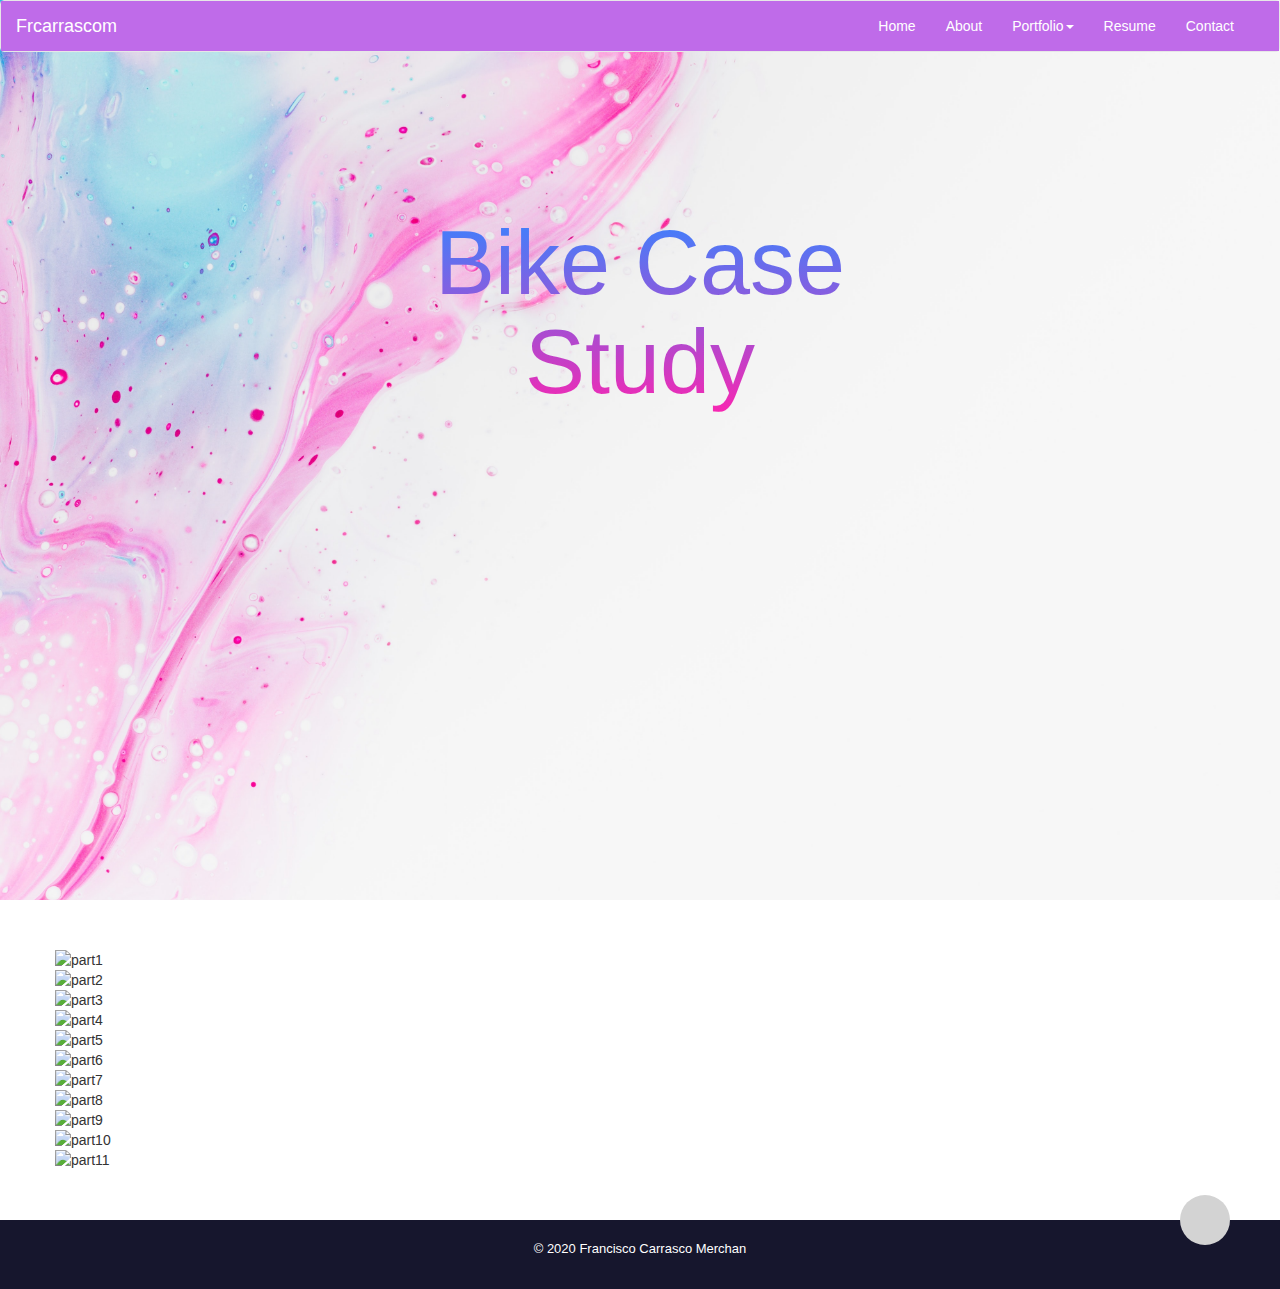
==== bike app html css/bike.html @ e1447832 "cambios" ====
<!DOCTYPE html>
<html lang="en">
<head>
    <meta charset="UTF-8">
    <meta name="viewport" content="width=device-width, initial-scale=1">
    <title>Frcarrascom</title>
    <link rel="stylesheet" href="https://unpkg.com/aos@next/dist/aos.css" />
    <link rel="stylesheet" href="https://use.fontawesome.com/releases/v5.7.2/css/all.css" integrity="sha384-fnmOCqbTlWIlj8LyTjo7mOUStjsKC4pOpQbqyi7RrhN7udi9RwhKkMHpvLbHG9Sr" crossorigin="anonymous">
    <link rel="stylesheet" href="/bike app html css/bike.css">
</head>
<body>
    <header>
        <script src="https://ajax.googleapis.com/ajax/libs/jquery/1.11.1/jquery.min.js"></script>
<script src="https://netdna.bootstrapcdn.com/bootstrap/3.0.0/js/bootstrap.min.js"></script>
<link href="https://maxcdn.bootstrapcdn.com/bootstrap/3.3.5/css/bootstrap.min.css" rel="stylesheet" />
<nav class="navbar navbar-default">
<div class="container-fluid">
    <!-- Brand and toggle get grouped for better mobile display -->
    <div class="navbar-header">
    <button type="button" class="navbar-toggle collapsed" data-toggle="collapse" data-target="#bs-example-navbar-collapse-1" aria-expanded="false"> <span class="sr-only">Toggle navigation</span>
        <span class="icon-bar barra"></span>
        <span class="icon-bar barra"></span>
        <span class="icon-bar barra"></span>

    </button> <a class="navbar-brand" href="/index.html">Frcarrascom</a>

    </div>
    <!-- Collect the nav links, forms, and other content for toggling -->
    <div class="collapse navbar-collapse topnav" id="bs-example-navbar-collapse-1">
    <ul class="nav navbar-nav">
        <li class="active"><a href="/index.html">Home <span class="sr-only">(current)</span></a>

        </li>
        <li class="active"><a href="/index.html">About<span class="sr-only">(current)</span></a>

        </li>
        <li class="dropdown"> 
            <a href="#" class="dropdown-toggle" data-toggle="dropdown" role="button" aria-haspopup="true" aria-expanded="false">Portfolio<span class="caret"></span></a>

        <ul class="dropdown-menu">
            <li><a href="/bike app html css/bike.html">Bike Case Study</a>

            </li>
            <li><a href="/whatsapp poll html css/poll.html">Poll Case Study</a>

            </li>

        </ul>
        </li>
        <li class="active"><a href="/index.html">Resume<span class="sr-only">(current)</span></a>

        </li>
        <li class="active"><a href="/index.html">Contact<span class="sr-only">(current)</span></a>

        </li>
    </ul>
    </div>
    <!-- /.navbar-collapse -->
</div>
<!-- /.container-fluid -->
</nav>
        <section class="landing">
            <div class="landing-text">
                <h1>Bike Case Study</h1>
            </div>
        </section>
</header>

    <section class="about" id="about">
        <div class="container">
            <div class="row">
                <img src="/images/bike app/bikes 1.png" alt="part1">
                <img src="/images/bike app/Bikes 2.png" alt="part2">
                <img src="/images/bike app/Bikes 3.png" alt="part3">
                <img src="/images/bike app/Bikes 4.png" alt="part4">
                <img src="/images/bike app/Bikes 5.png" alt="part5">
                <img src="/images/bike app/Bikes 6.png" alt="part6">
                <img src="/images/bike app/Bikes 7.png" alt="part7">
                <img src="/images/bike app/Bikes 8.png" alt="part8">
                <img src="/images/bike app/Bikes 9.png" alt="part9">
                <img src="/images/bike app/Bikes 10.png" alt="part10">
                <img src="/images/bike app/Bikes 11.png" alt="part11">
            </div>
        </div>
    </section>

    <footer class="copyright">
        <div class="up" id="up">
            <i class="fas fa-chevron-up"></i>
        </div>
        <p>&copy; 2020 Francisco Carrasco Merchan</p>
    </footer>


    <script src="https://ajax.googleapis.com/ajax/libs/jquery/3.3.1/jquery.min.js"></script>
    <script src="https://unpkg.com/aos@next/dist/aos.js"></script>
    <script src="main.js"></script>
</body>
</html>
---- bike app html css/bike.css ----
/*Start global*/
*{
    margin: 0;
    padding: 0;
    box-sizing: border-box;
    }

html{
    font-size: 10px;
    font-family: 'Segoe UI', 'Open Sans', 'sans-serif', 'Roboto';

}

a{
    text-decoration: none;
}

body{
    width: 100%;
    height: 100%;
    background: url(/images/background4.png) repeat center fixed;
    background-size: cover;
}

section{
    padding: 5rem;
}

p{
    font-size: 1.8rem;
    font-weight: 300;
}

img{
    width: 100%;
}


/*End global*/

/*Start reusable*/

.container{
    width: 90%;
    max-width: 120rem;
    height: 100%;
    margin: 0 auto;
    position: relative;
}

.section-heading{
    text-align: center;
    margin-bottom: 10rem;
}

h1{
    font-size: 5rem;
    background: -webkit-linear-gradient(#F727B2, #3883ff);
  -webkit-background-clip: text;
  -webkit-text-fill-color: transparent;
}

.section-heading h2{
    font-size: 5rem;
    text-transform: uppercase;
    font-weight: 500;
    position: relative;
    margin-bottom: 1rem;
    background: -webkit-linear-gradient(#F727B2, #3883ff);
  -webkit-background-clip: text;
  -webkit-text-fill-color: transparent;
}

.section-heading h6{
    font-size: 1.7rem;
    text-transform: uppercase;
    font-weight: 500;
    position: relative;
    margin-bottom: 1rem;
}

/*End reusable*/

/*Start header*/

.dropdown-menu > li {
    position: relative;
    -webkit-user-select: none;
    -moz-user-select: none;
    -ms-user-select: none;
    -o-user-select: none;
    user-select: none;
    cursor: pointer;
  }
  .dropdown-menu .sub-menu {
    left: 100%;
    position: absolute;
    top: 0;
    display: none;
    margin-top: -1px;
    border-top-left-radius: 0;
    border-bottom-left-radius: 0;
    border-left-color: #ccc;
    -webkit-box-shadow: 0 6px 12px rgba(0, 0, 0, .175);
    box-shadow: 0 6px 12px rgba(0, 0, 0, .175);
  }
  .right-caret:after,
  .left-caret:after {
    content: "";
    border-bottom: 5px solid transparent;
    border-top: 5px solid transparent;
    display: inline-block;
    height: 0;
    vertical-align: middle;
    width: 0;
    margin-left: 5px;
  }
  .right-caret:after {
    border-left: 5px solid #444;
  }
  .left-caret:after {
    border-right: 5px solid #444;
  }
  .navbar-default .navbar-nav .dropdown .drop-button {
    border: none;
    padding:0px;
    outline: none;
    border-radius: 0;
    
  }
  .navbar-nav li a{
    background-color: rgb(191, 107, 233) !important;
    color: white !important;
  }

  .navbar-nav li a:hover{
    color: #ECCBE6 !important;
  }

  .navbar-default .navbar-nav .dropdown .drop-button:focus,
  .navbar-default .navbar-nav .dropdown .drop-button:hover {
    border: none;
    outline: none;
    box-shadow: none;
  }

  

  .navbar-brand{
      color: white !important;
  }

  .navbar-brand:hover{
    color: #ECCBE6 !important;
}


/* End new header */


header{
    width: 100%;
    height: 100vh;
}

.topnav{
    float: right;
}


.landing-text{
    margin-top: 10%;
    width: 100%;
    height: 20rem;
    text-align: center;
    z-index: 1;
}

/* new topnav */

.landing-text h1{
    font-size: 9rem !important;
    font-family: 'Open-Sans', sans-serif;
    background: linear-gradient(to top, #F727B2, #3883ff);
    -webkit-background-clip: text;
    -webkit-text-fill-color: transparent;
    border: none;
}

.landing-text h6{
    font-size: 8rem;
    font-weight: 400;
    border: none;
}

nav{
    top:0px;
    position: static;
}


/*End header*/

/* Starts images layout */

.row{
    display: flex;
    flex-wrap: wrap;
}


/* END IMAGE LAYOUT */

/*Start footer*/
.copyright{
    width: 100%;
    text-align: center;
    background-color: #16162d;
    padding: 2rem 0;
    position: relative;
}

.up{
    position: absolute;
    height: 5rem;
    width: 5rem;
    background-color: lightgray;
    top: -2.5rem;
    right: 5rem;
    border-radius: 100%;
    display: flex;
    animation: pulse 2s infinite;
}

.up i{
    color: #16162d;
    font-size: 2rem;
    margin: auto;
}

.copyright p{
    font-size: 1.3rem;
    color: white;
}
/*End footer*/

/*Start animations*/
@-webkit-keyframes pulse{
    0%{
        box-shadow: 0 0 0 0 rgba(253, 87, 191, 0.99);
    }
    70%{
        box-shadow: 0 0 0 2rem rgba(253, 87, 191, 0);
    }
    100%{
        box-shadow: 0 0 0 0 rgba(253, 87, 191, 0);
    }
}
/*End animations*/

/*Start media queries*/

@media screen and (min-width: 1025px) {
    .container-fluid{
        background-color: rgb(191, 107, 233);
    }
    .navbar-default .navbar-nav .dropdown .drop-button {
        text-align: left;
      }

    .landing{
        position:absolute;
        left:50%;
        top:15%;
        transform: translate(-50%,-30%);
    }

    .nav-link{
        font-size: 2rem;
    }

    .about-heading h2{
        font-size: 4rem;
    }

    .section-heading h2{
        font-size: 3rem;
    }

    .about-details li{
        margin: 0 2rem;
    }

    .timeline .date::before{
        font-size: 1.5rem;
    }

    .landing-text h1{
        font-size: 6rem;
    }

    .landing-text h6{
        font-size: 4rem;
    }
    .dropdown-menu a{
        margin:0px;
        padding: 1rem !important;
    }
    .dropdown-menu{
        padding: 0 !important;
    }

    .landing-text{
        margin-top: 40%;
        margin-bottom: 20%;
    }
}

@media screen and (min-width: 769px) and (max-width: 1024px) {
    .container-fluid{
        background-color: rgb(191, 107, 233);
    }
    .navbar-default .navbar-nav .dropdown .drop-button {
        text-align: left;
      }

    .landing{
        position:absolute;
        left:50%;
        top:15%;
        transform: translate(-50%,-30%);
    }

    .nav-link{
        font-size: 2rem;
    }

    .about-heading h2{
        font-size: 4rem;
    }

    .section-heading h2{
        font-size: 3rem;
    }

    .about-details li{
        margin: 0 2rem;
    }

    .timeline .date::before{
        font-size: 1.5rem;
    }

    .landing-text h1{
        font-size: 6rem;
    }

    .landing-text h6{
        font-size: 4rem;
    }
    .dropdown-menu a{
        margin:0px;
        padding: 1rem !important;
    }
    .dropdown-menu{
        padding: 0 !important;
    }

    .landing-text{
        margin-top: 110%;
        margin-bottom: 20%;
    }

    #totop{
        top: 122rem;
        right: 3rem;
    }
  
}
@media screen and (max-width: 768px) and (min-width: 601px) {
    .navbar-default .navbar-nav .dropdown .drop-button {
        text-align: left;
      }
      
    li{
        margin: 1rem 0;
    }
    
    .nav-link{
        font-size: 2rem;
    }

    .about-heading h2{
        font-size: 4rem;
    }

    .section-heading h2{
        font-size: 3rem;
    }

    .about-details li{
        margin: 0 2rem;
    }

    .timeline .date::before{
        font-size: 1.5rem;
    }

    .landing{
        position:absolute;
        left:50%;
        top:25%;
        transform: translate(-50%,-10%);
    }

    .landing-text h1{
        font-size: 6rem;
    }

    .landing-text h6{
        font-size: 4rem;
    }

    .barra{
        background-color: white !important;
    }

    .navbar-nav a{
        background-color: rgb(191, 107, 233) !important;
        color: white !important;
    }

    a.navbar-brand{
        color: rgb(191, 107, 233) !important;
        font-weight: 600;
    }

    .dropdown-menu{
        padding: 0 !important;
    }
    
    .dropdown-menu a{
        margin:0px;
        padding: 1rem !important;
    }
    
    .navbar-default{
        background-color: rgba(0, 0, 0, 0) !important;
        border: none !important;
    }
    
    #totop{
        top: 85rem;
        right: 3rem;
    }

}

@media screen and (max-width: 600px){
    
    .navbar-default{
        background-color: rgba(0, 0, 0, 0) !important;
        border: none !important;
    }

    .about .container{
        flex-direction: column;
        align-content: center;
        text-align: center;
    }

    .landing{
        position:absolute;
        left:50%;
        top:35%;
        transform: translate(-50%,-10%);
    }

    .landing-text h1{
        font-size: 4rem !important;
    }

    .landing-text h6{
        font-size: 2rem;
    }

    .profile-img{
        width: 100%;
        display: block;
        margin: 0 auto;
    }

    .portfolio-item{
        flex-direction: column;
    }

    .portfolio-description{
        margin: 0;
    }

    .timeline p{
        font-size: 1.6rem;
    }

    .timeline .date::before{
        font-size: 1.4rem;
        padding-left: 85px;
        z-index: 50;
    }

    .timeline h2{
        font-size: 2rem;
    }
    
    .cta{
        padding-bottom: 1.5rem;
    }

    .barra{
        background-color: white !important;
    }

    .navbar-nav a{
        background-color: rgb(191, 107, 233) !important;
        color: white !important;
    }

    a.navbar-brand{
        color: rgb(191, 107, 233) !important;
        font-weight: 600;
    }

    .dropdown-menu{
        padding: 0 !important;
    }

    .collapsed{
        background-color: rgb(191, 107, 233) !important;
    }
    
    .dropdown-menu a{
        background-color: rgb(92, 37, 119) !important;
    }
    .topnav{
        background-color: rgb(191, 107, 233) !important;
    }

    .contact-info h3{
        font-size: 1.5rem;
    }

    .contact-info h4{
        font-size: 1.5rem;
    }

    #totop{
        top: 62rem;
        right: 3rem;
    }
}
/*End media queries*/
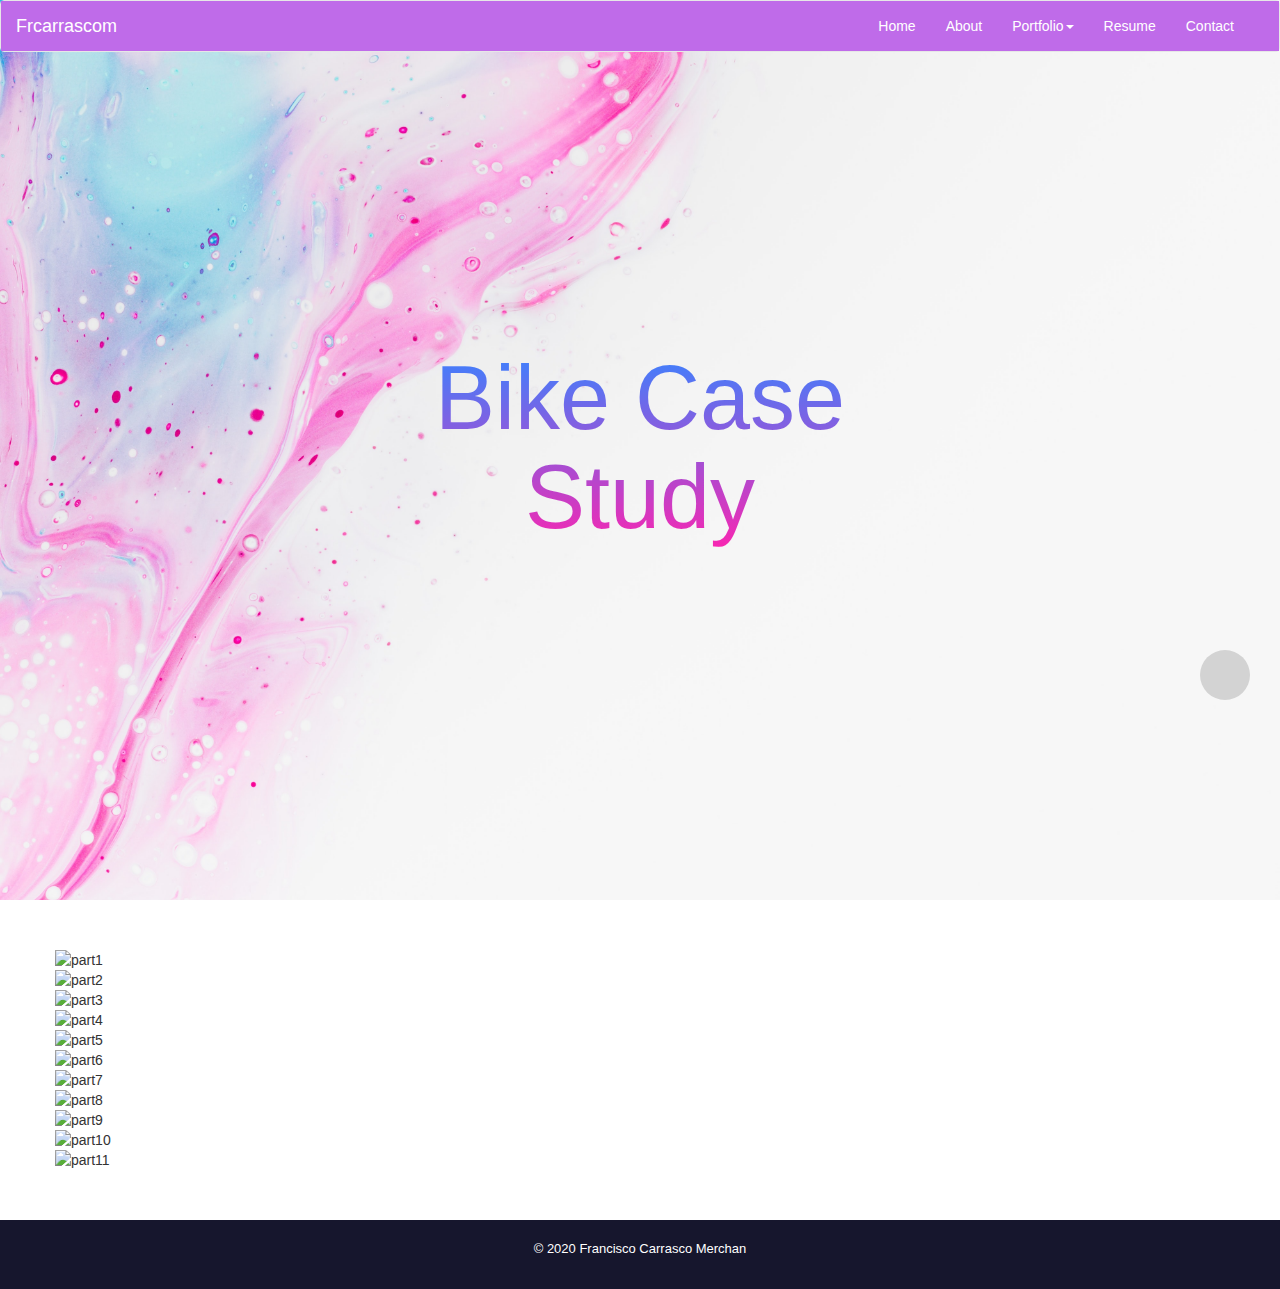
==== commit ce094bbb: "cambios secundarios" ====
--- a/bike app html css/bike.html
+++ b/bike app html css/bike.html
@@ -85,15 +85,15 @@
     </section>
 
     <footer class="copyright">
-        <div class="up" id="up">
+        <button id="totop">
             <i class="fas fa-chevron-up"></i>
-        </div>
+        </button>
         <p>&copy; 2020 Francisco Carrasco Merchan</p>
-    </footer>
+        </footer>
 
 
     <script src="https://ajax.googleapis.com/ajax/libs/jquery/3.3.1/jquery.min.js"></script>
     <script src="https://unpkg.com/aos@next/dist/aos.js"></script>
-    <script src="main.js"></script>
+    <script src="bike.js"></script>
 </body>
 </html>--- a/bike app html css/bike.css
+++ b/bike app html css/bike.css
@@ -242,6 +242,25 @@
     font-size: 1.3rem;
     color: white;
 }
+
+#totop{
+    position: fixed;
+    height: 5rem;
+    width: 5rem;
+    background-color: lightgray;
+    top: 65rem;
+    right: 3rem;
+    border-radius: 50%;
+    border: none;
+    animation: pulse 2s infinite;
+    cursor: pointer;
+    outline: none;
+}
+
+#totop:active{
+    background-color: #F727B2;
+}
+
 /*End footer*/
 
 /*Start animations*/
@@ -271,7 +290,7 @@
     .landing{
         position:absolute;
         left:50%;
-        top:15%;
+        top:30%;
         transform: translate(-50%,-30%);
     }
 
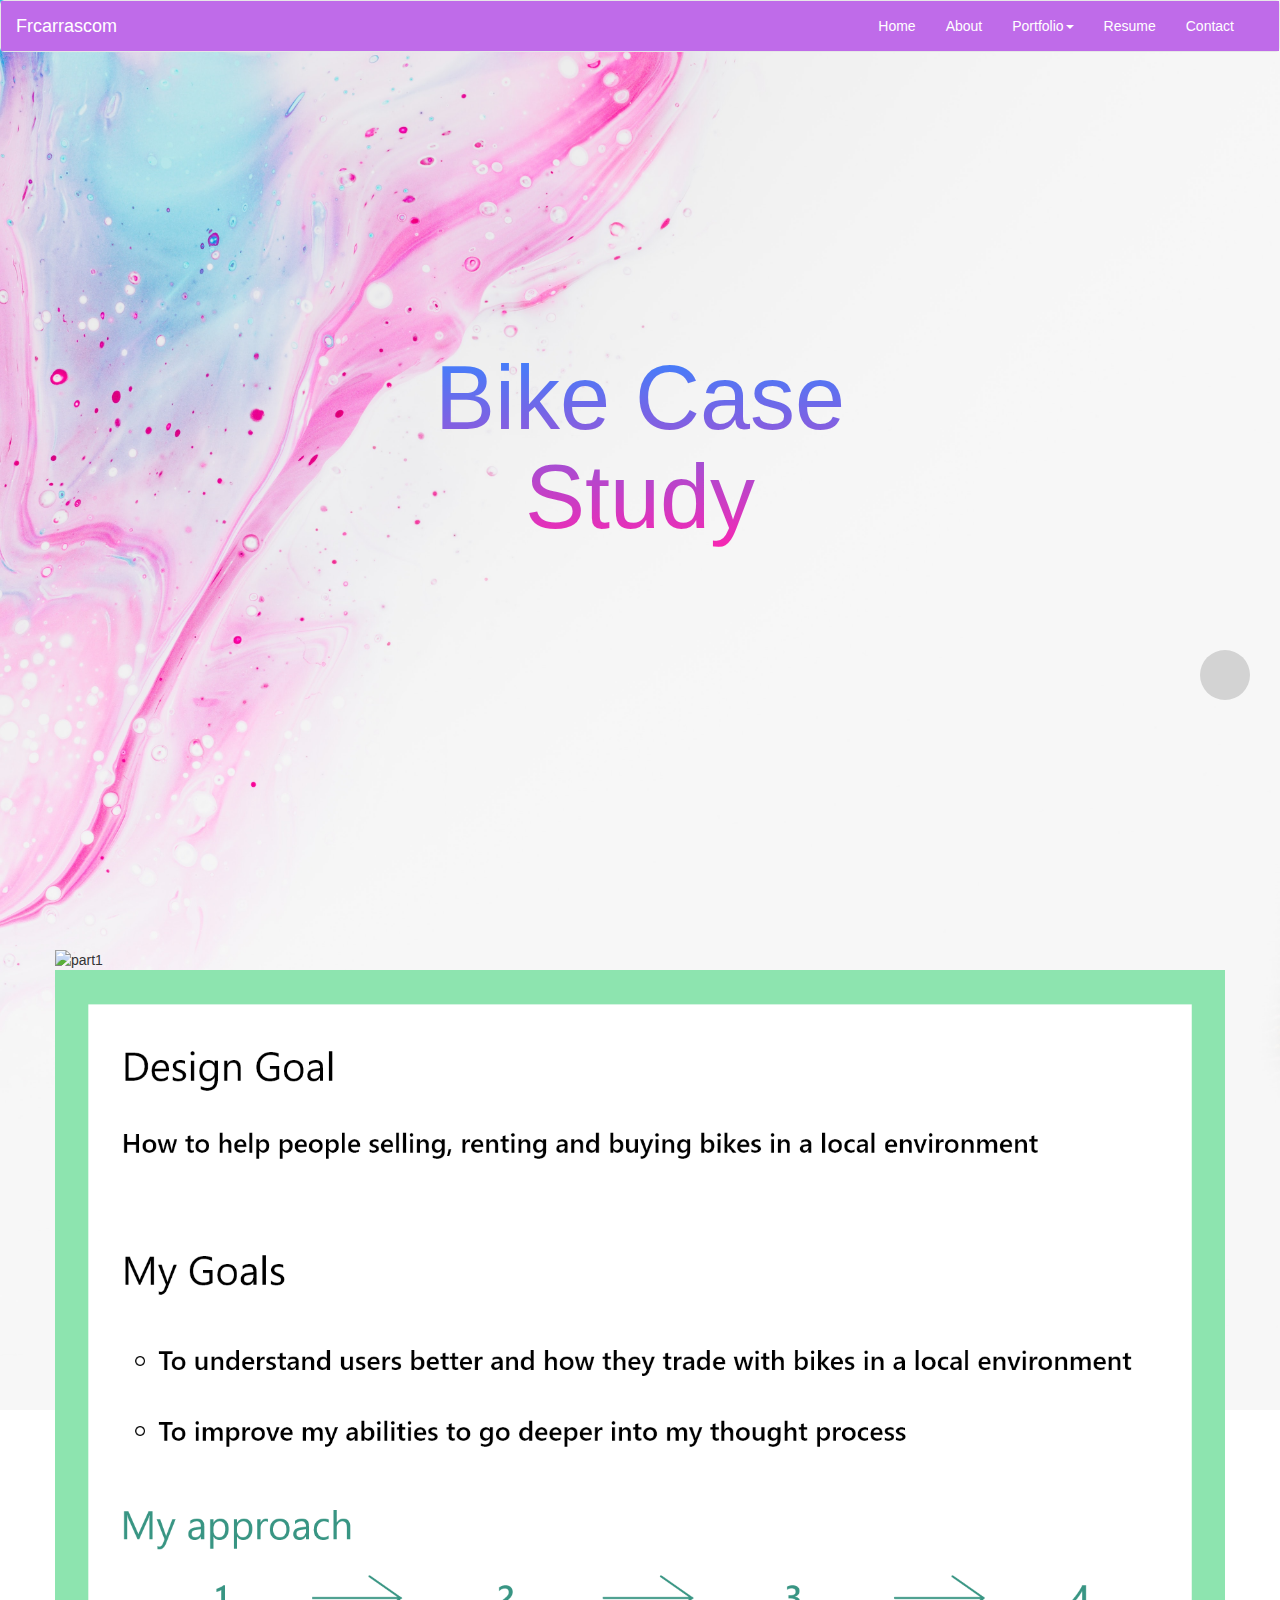
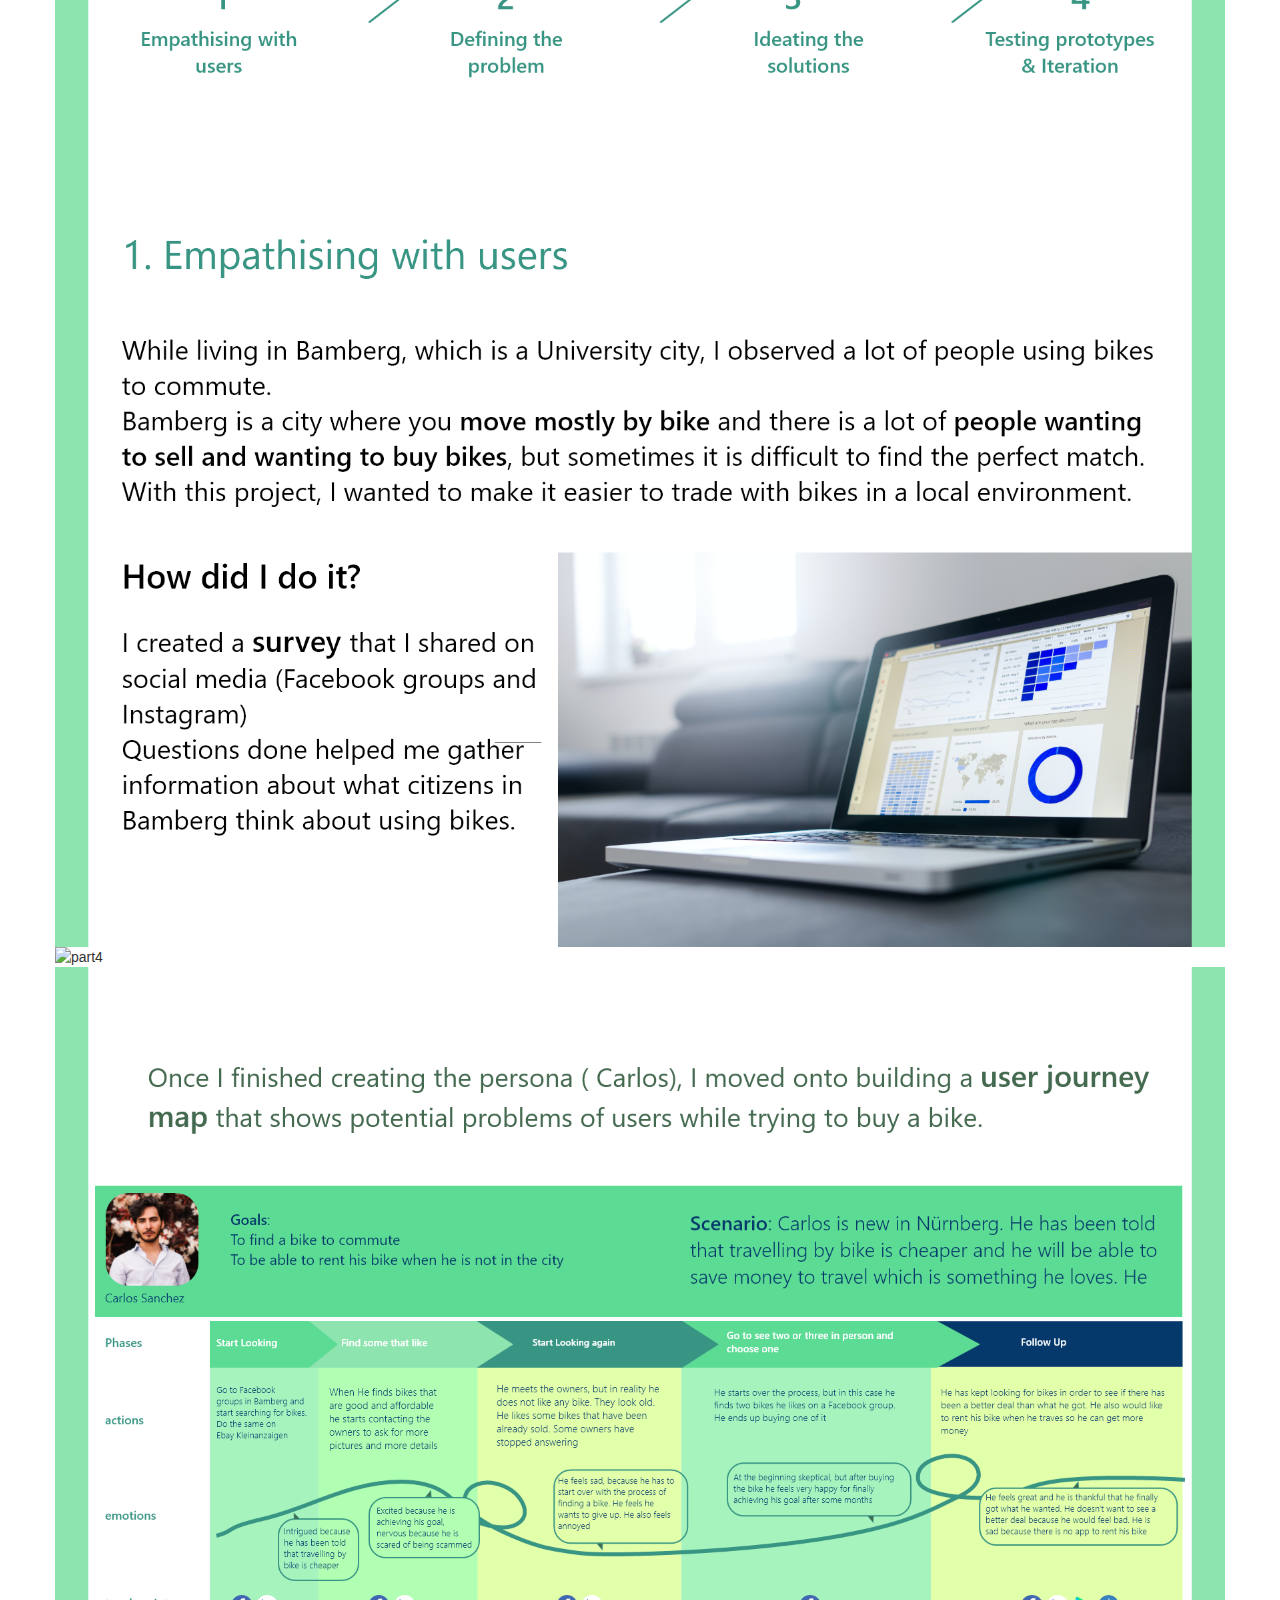
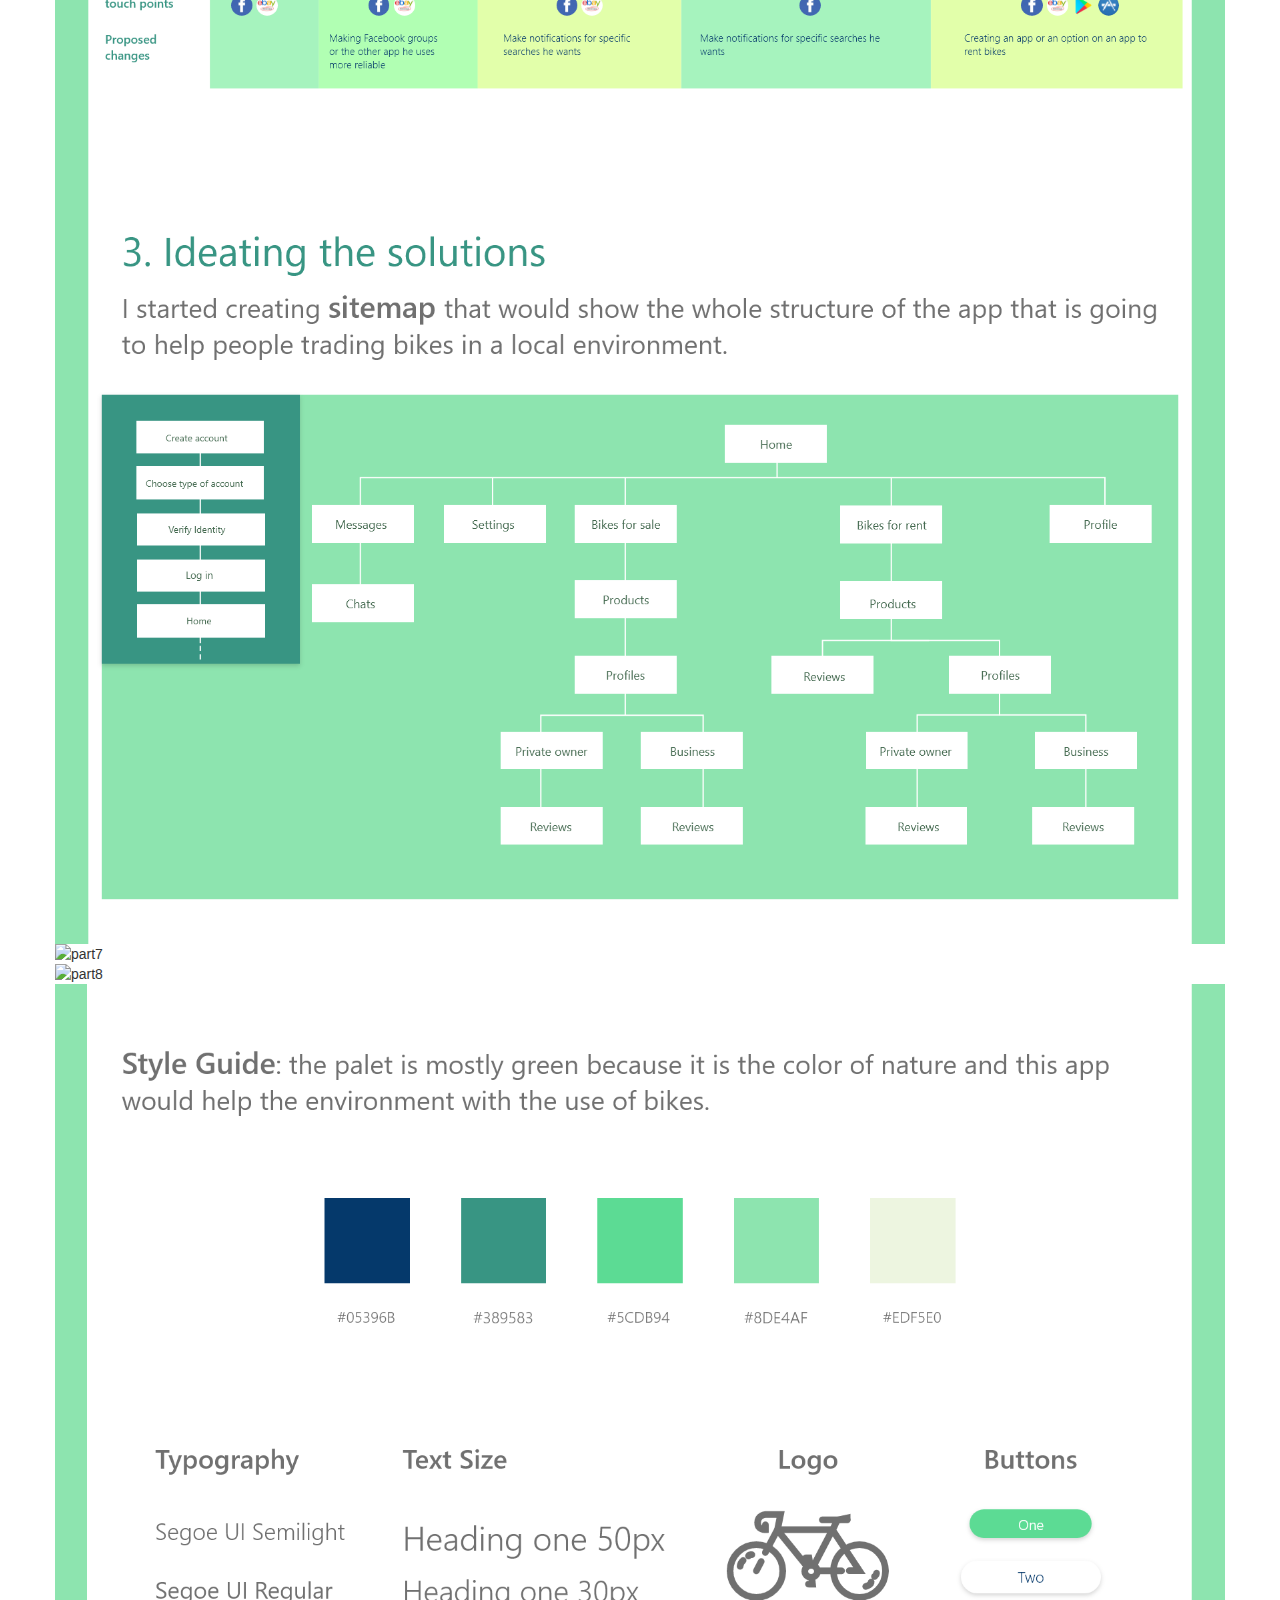
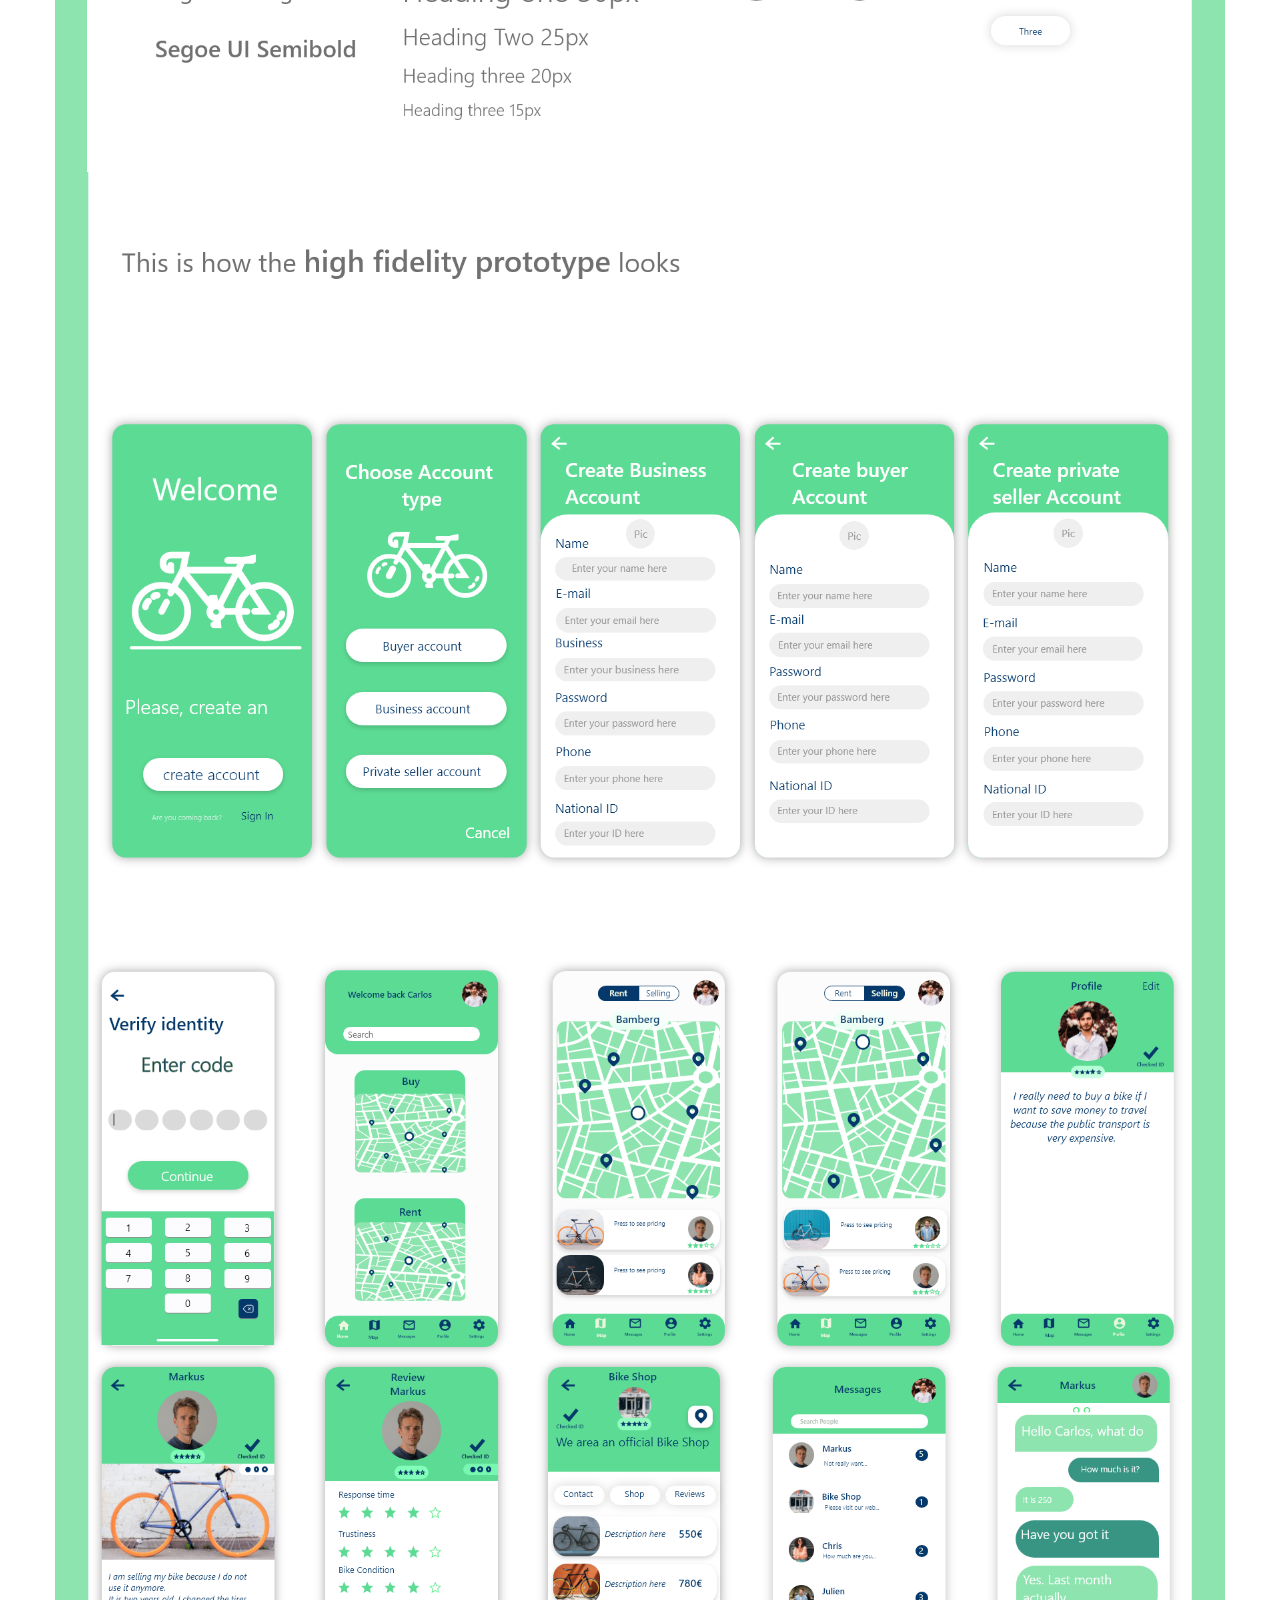
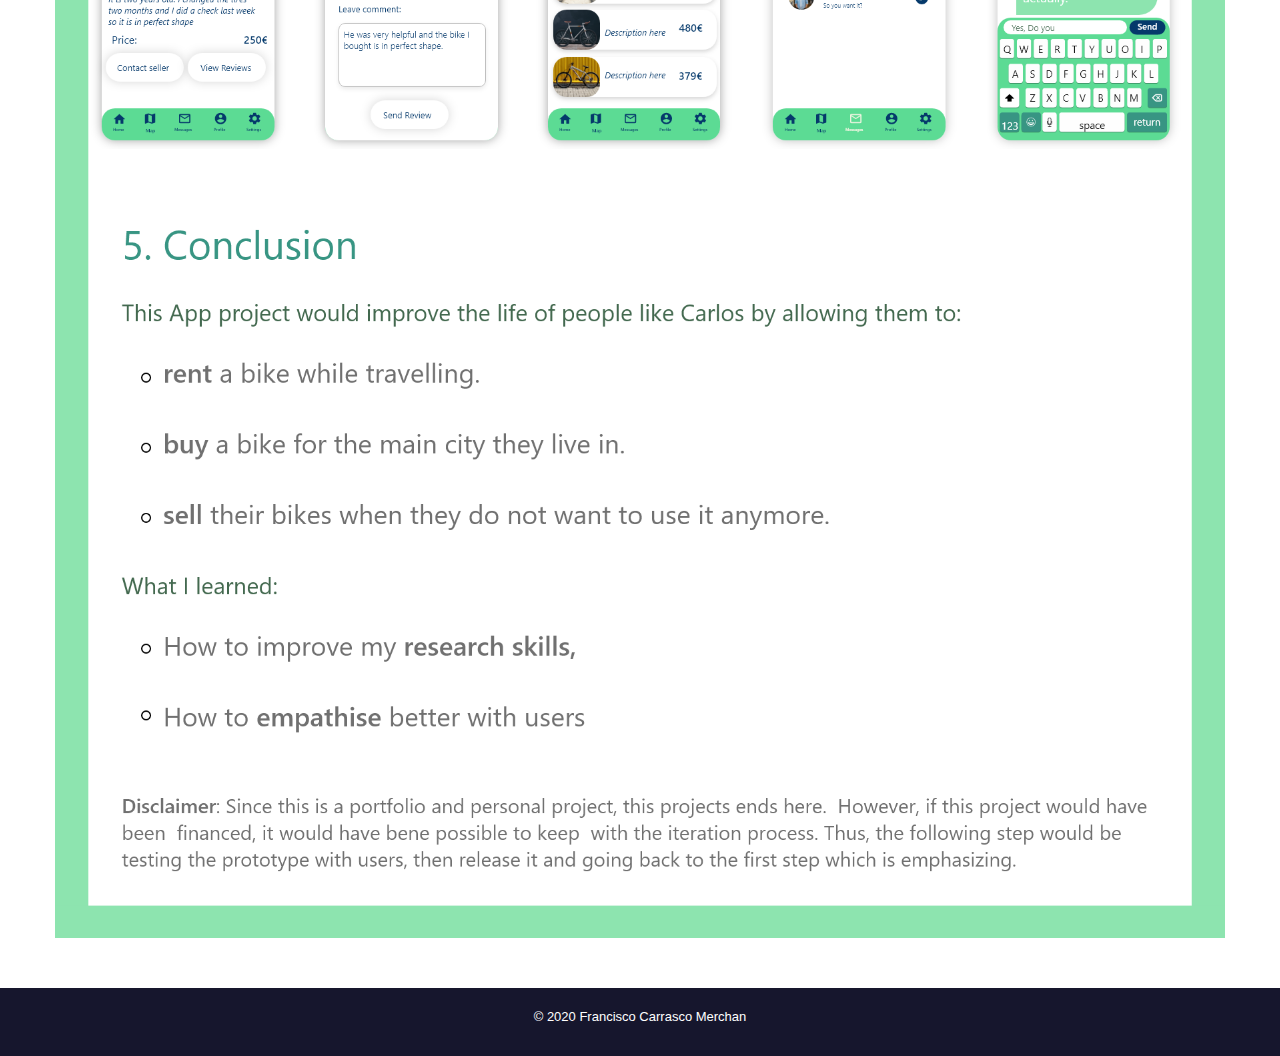
==== commit 186aee1c: "bike app" ====
--- a/bike app html css/bike.html
+++ b/bike app html css/bike.html
@@ -80,6 +80,7 @@
                 <img src="/images/bike app/Bikes 9.png" alt="part9">
                 <img src="/images/bike app/Bikes 10.png" alt="part10">
                 <img src="/images/bike app/Bikes 11.png" alt="part11">
+                <img src="/images/bike app/Bikes 12.png" alt="part12">
             </div>
         </div>
     </section>
--- a/bike app html css/bike.css
+++ b/bike app html css/bike.css
@@ -18,9 +18,13 @@
 body{
     width: 100%;
     height: 100%;
-    background: url(/images/background4.png) repeat center fixed;
+    background: url(/images/background4.png);
+    background-position: center;
+    background-repeat: no-repeat;
+    background-attachment: fixed;
     background-size: cover;
 }
+
 
 section{
     padding: 5rem;
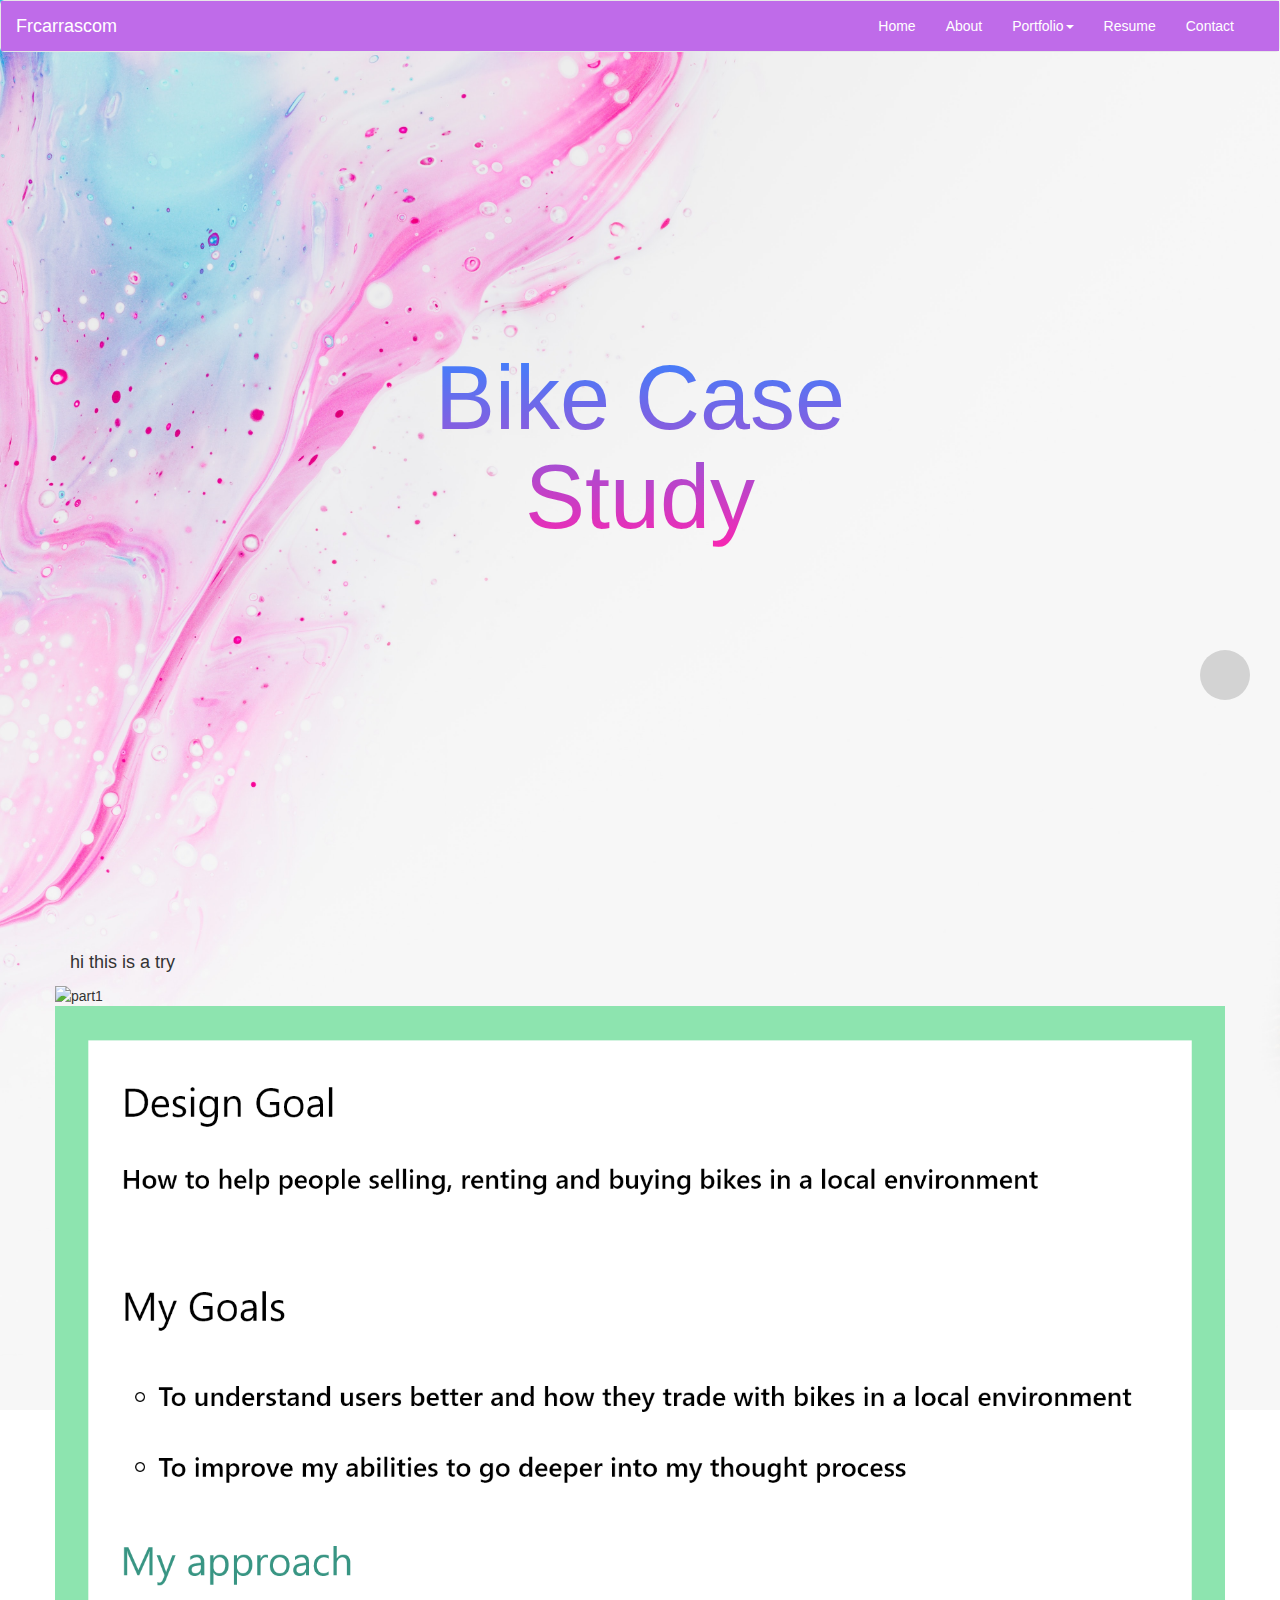
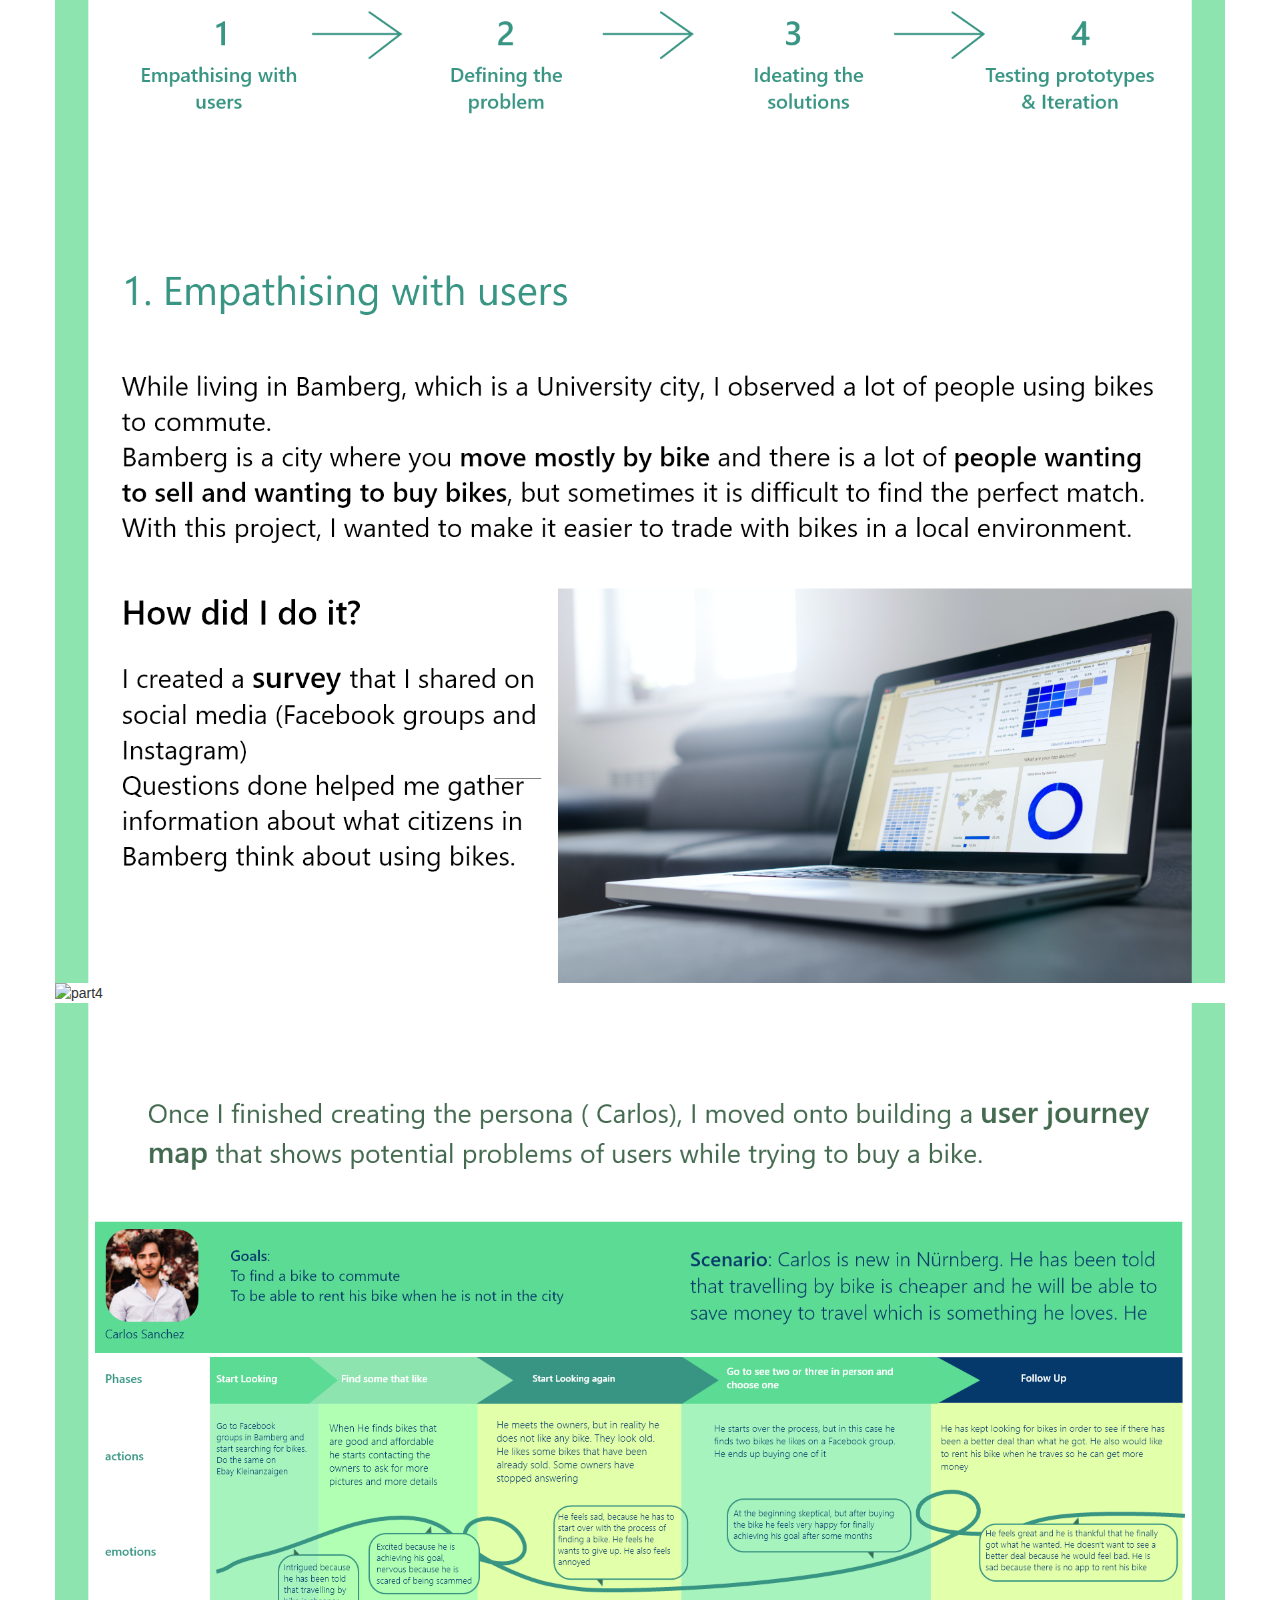
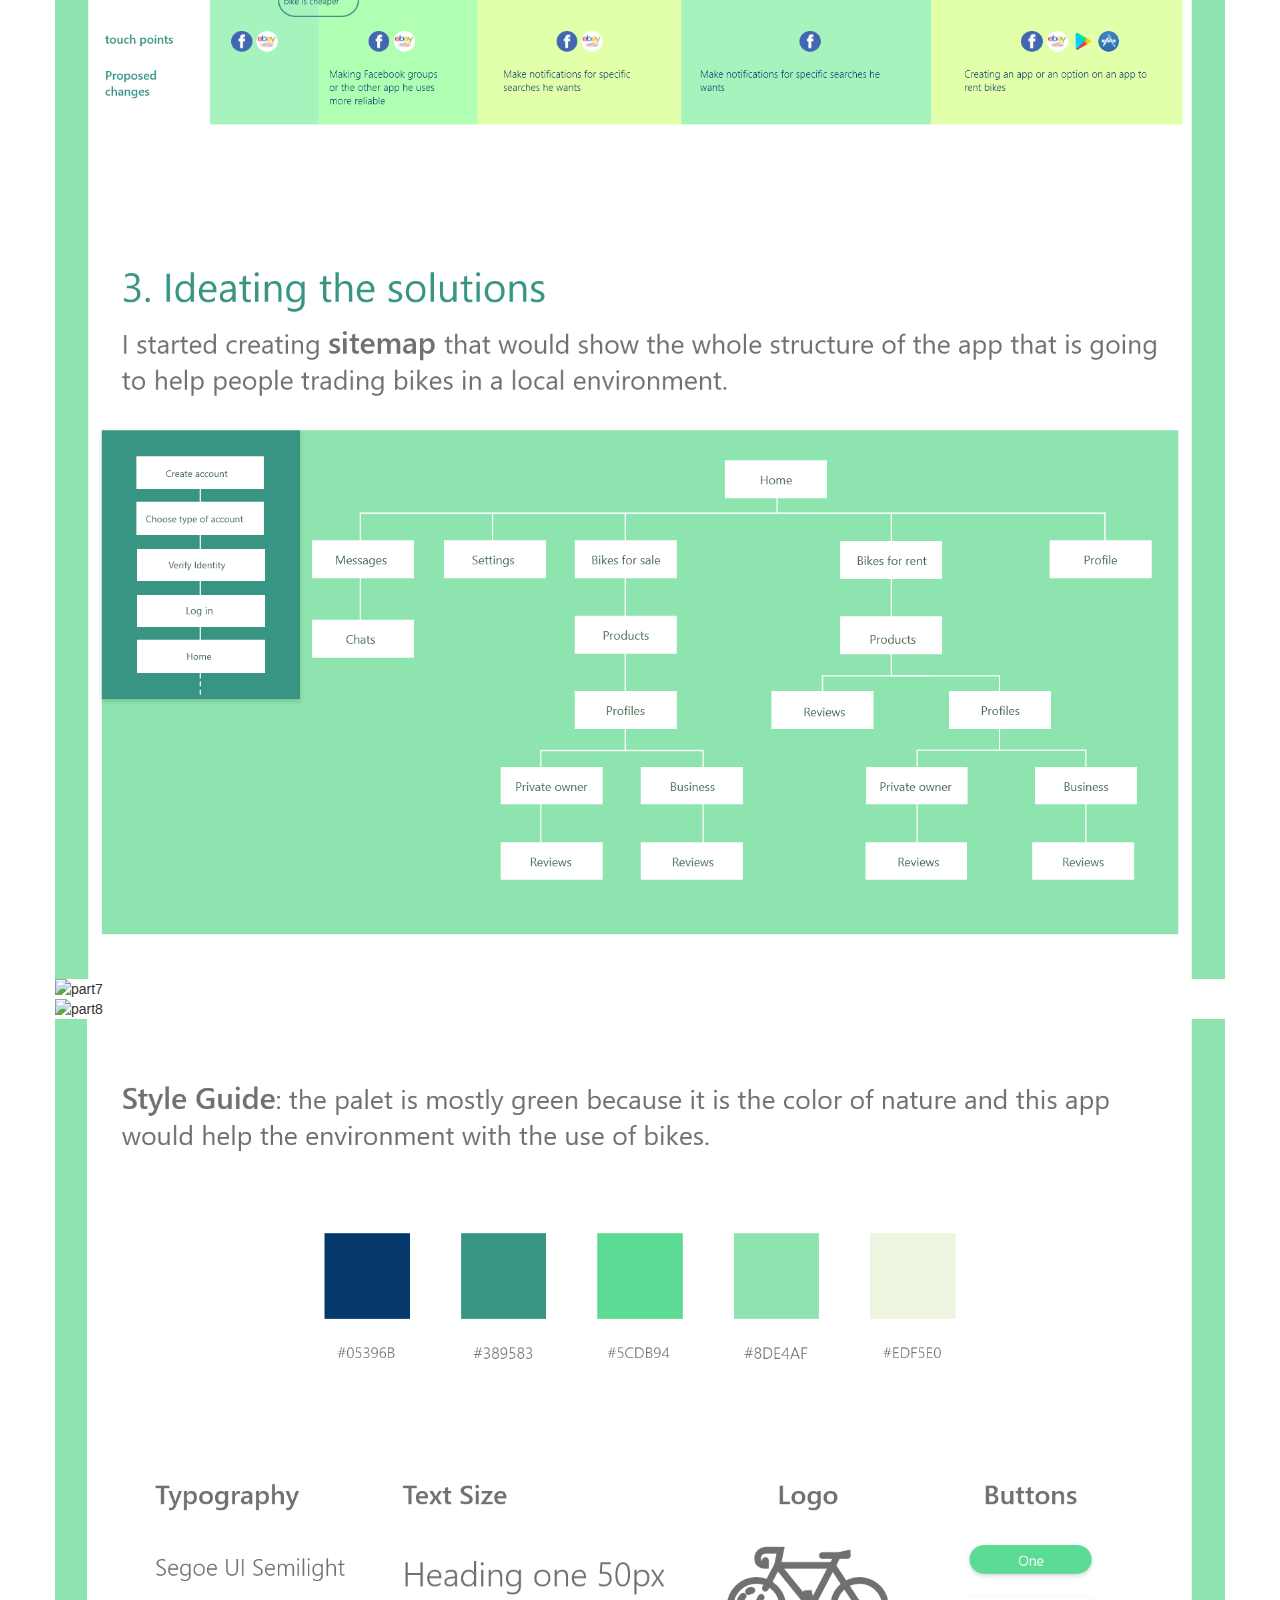
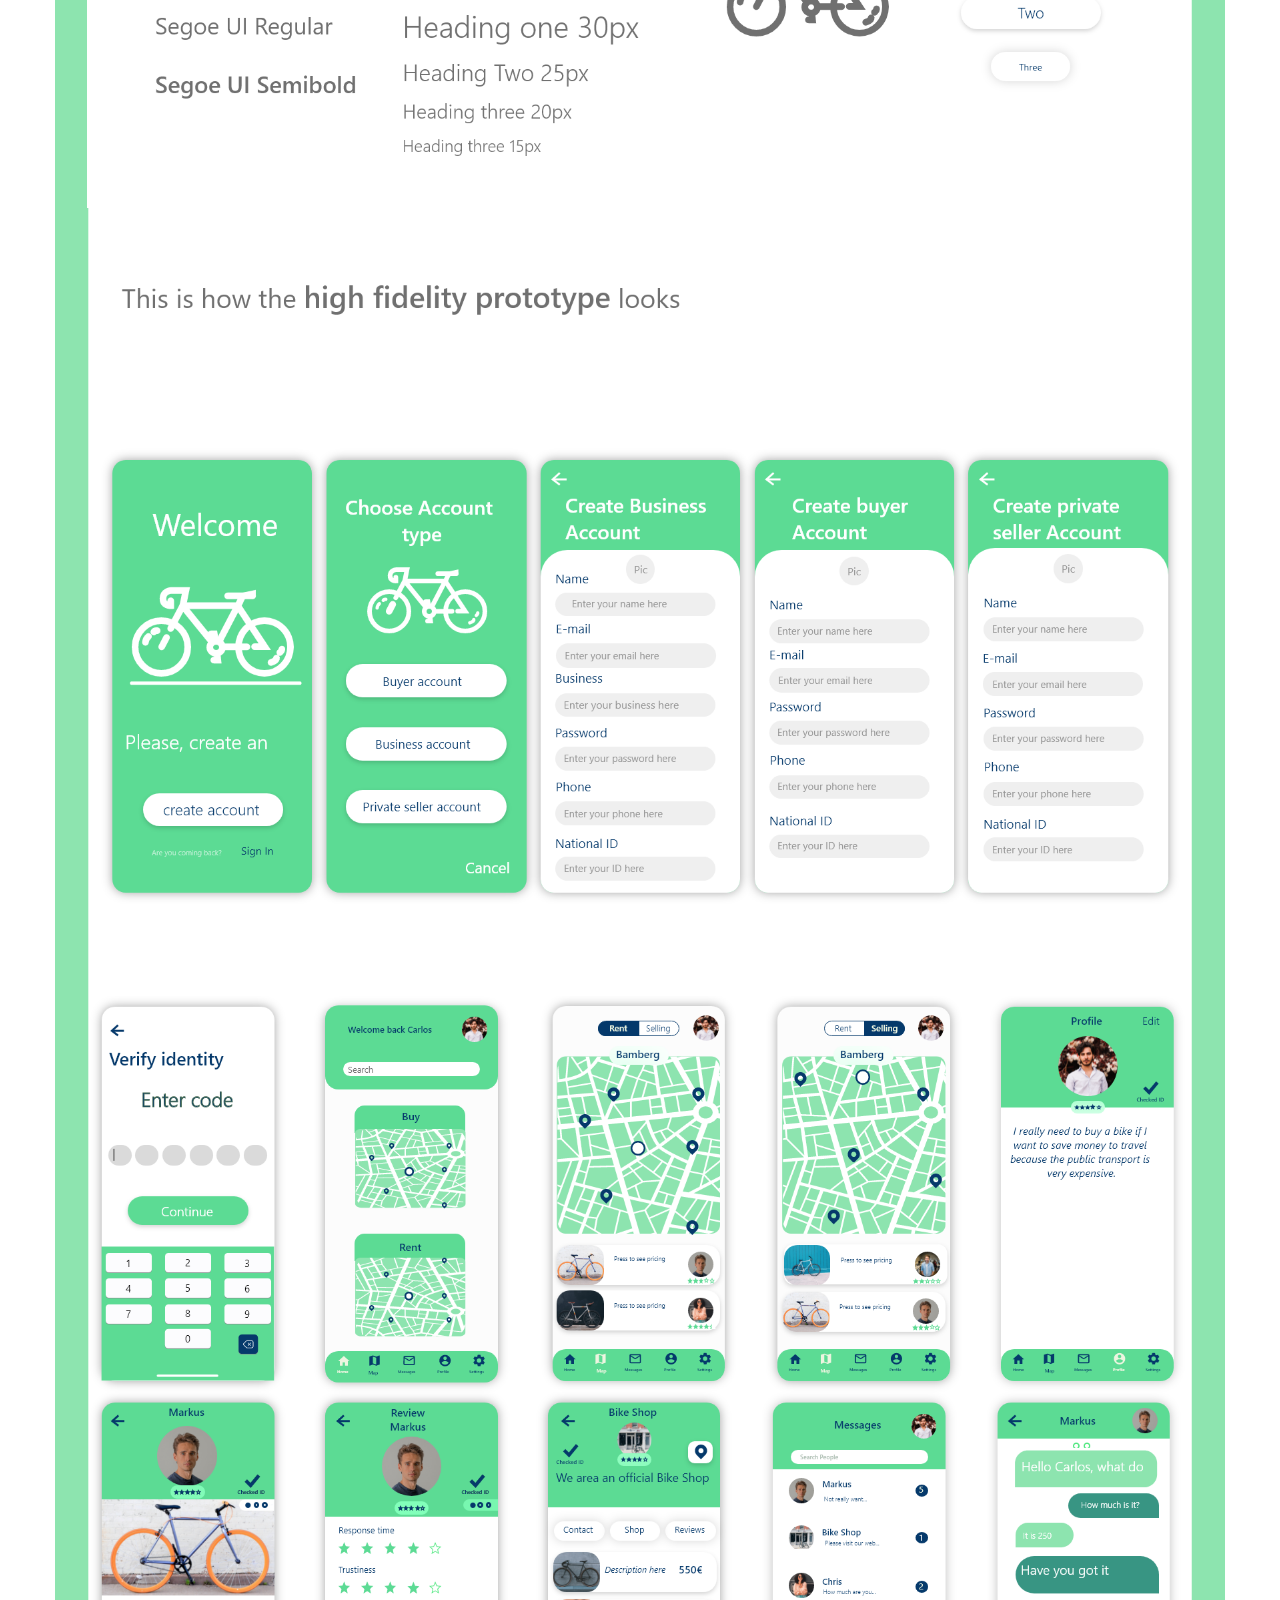
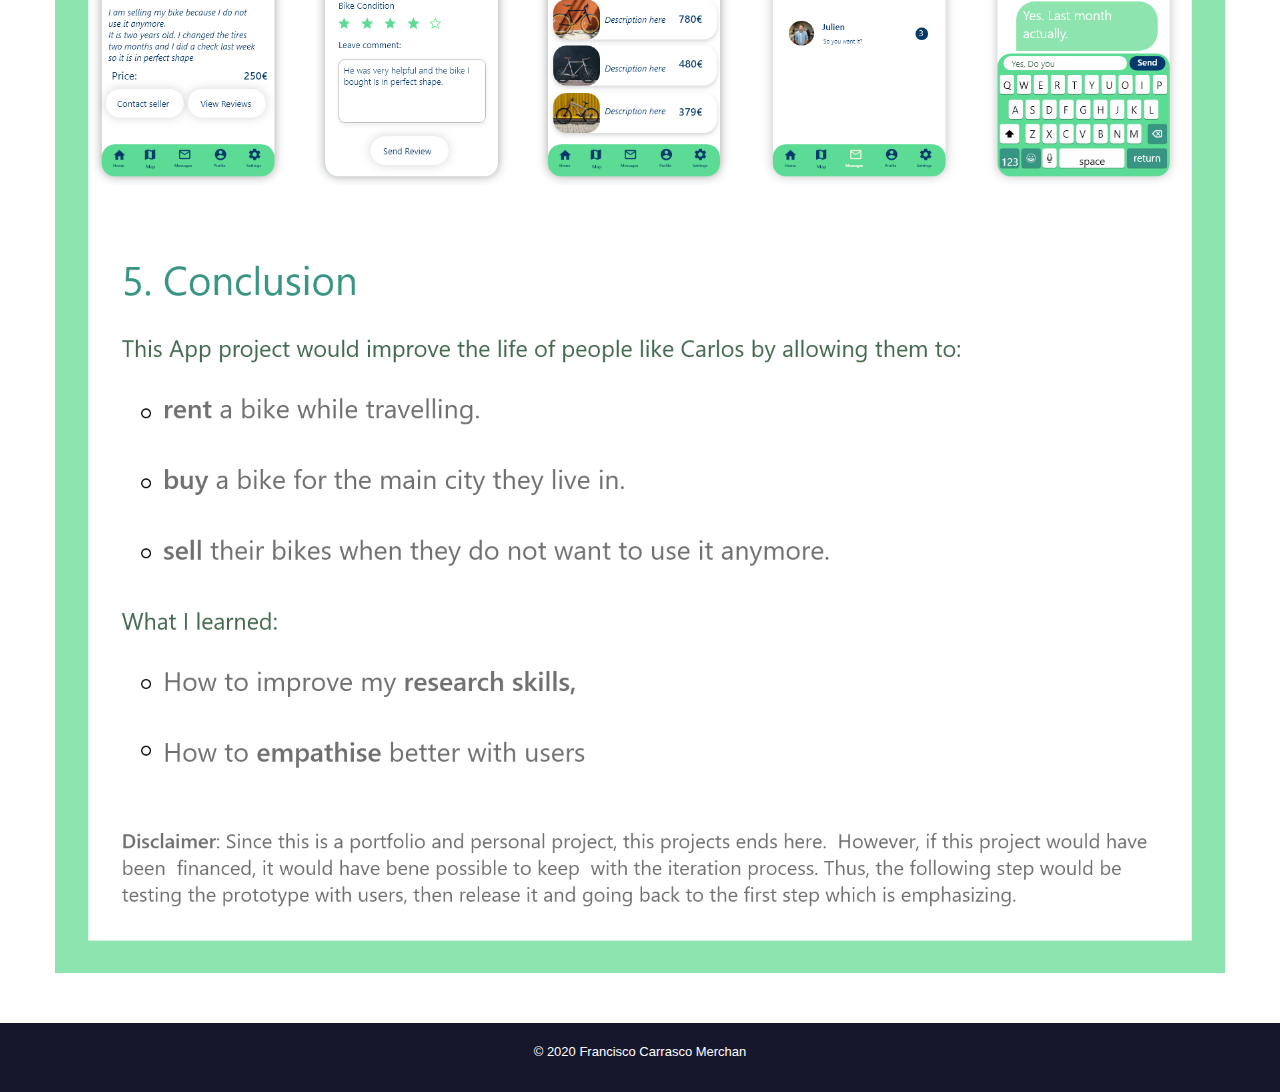
==== commit 2ff793aa: "try" ====
--- a/bike app html css/bike.html
+++ b/bike app html css/bike.html
@@ -68,6 +68,7 @@
 
     <section class="about" id="about">
         <div class="container">
+            <p>hi this is a try</p>
             <div class="row">
                 <img src="/images/bike app/bikes 1.png" alt="part1">
                 <img src="/images/bike app/Bikes 2.png" alt="part2">
